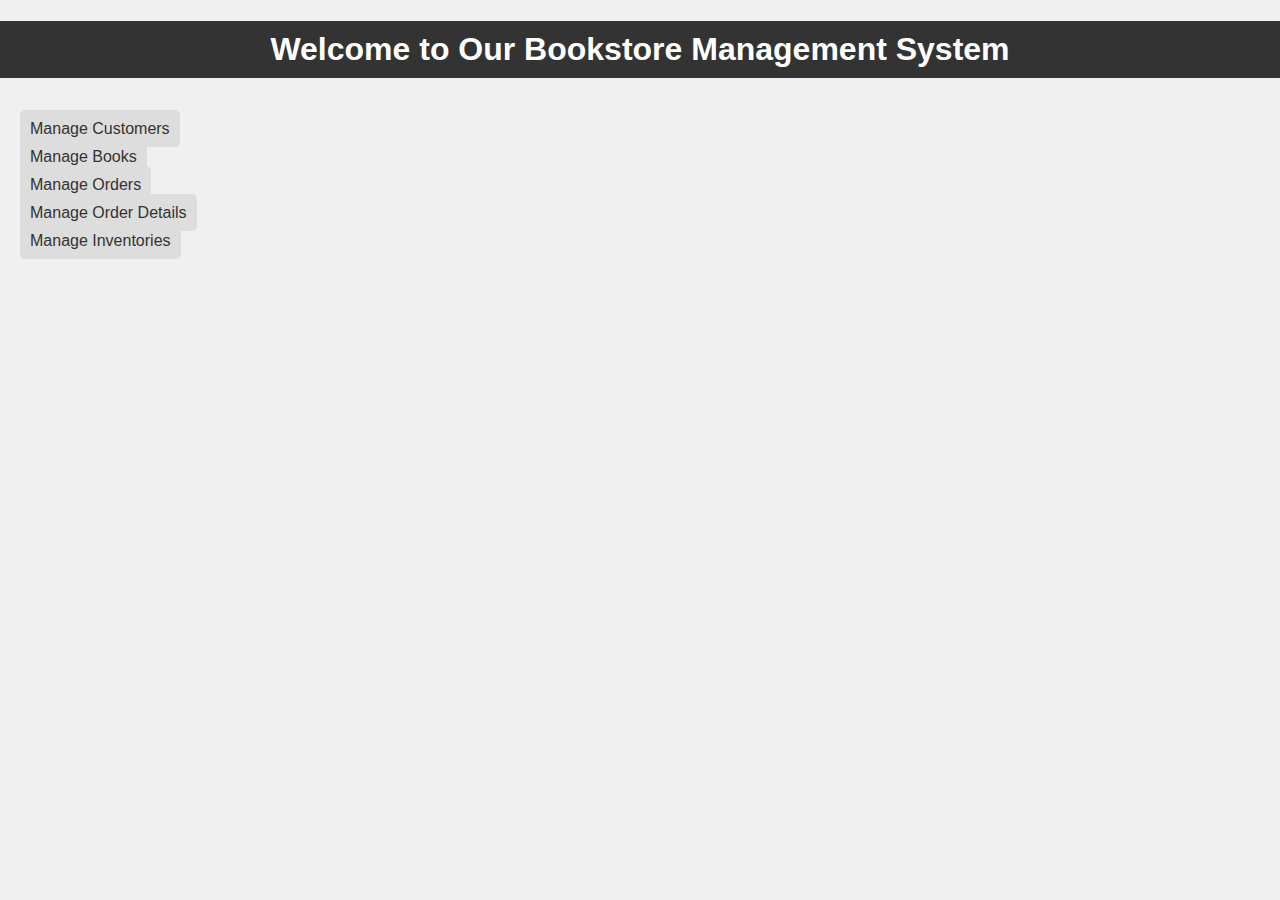
==== index.html @ def84df7 "Add files via upload" ====
<!DOCTYPE html>
<html>
<head>
    <title>Bookstore Management System</title>
    <style>
        body {
            font-family: Arial, sans-serif;
            margin: 0;
            padding: 0;
            background-color: #f0f0f0;
        }
        h1 {
            background-color: #333;
            color: #fff;
            padding: 10px 0;
            text-align: center;
        }
        ul {
            list-style-type: none;
            padding: 20px;
        }
        li {
            margin-bottom: 10px;
        }
        a {
            text-decoration: none;
            color: #333;
            background-color: #ddd;
            padding: 10px;
            border-radius: 5px;
            transition: background-color 0.3s ease;
        }
        a:hover {
            background-color: #bbb;
        }
    </style>
</head>
<body>
    <h1>Welcome to Our Bookstore Management System</h1>
    <ul>
        <li><a href="customers.html">Manage Customers</a></li>
        <li><a href="books.html">Manage Books</a></li>
        <li><a href="orders.html">Manage Orders</a></li>
        <li><a href="orderDetails.html">Manage Order Details</a></li>
        <li><a href="inventories.html">Manage Inventories</a></li>
    </ul>
</body>
</html>
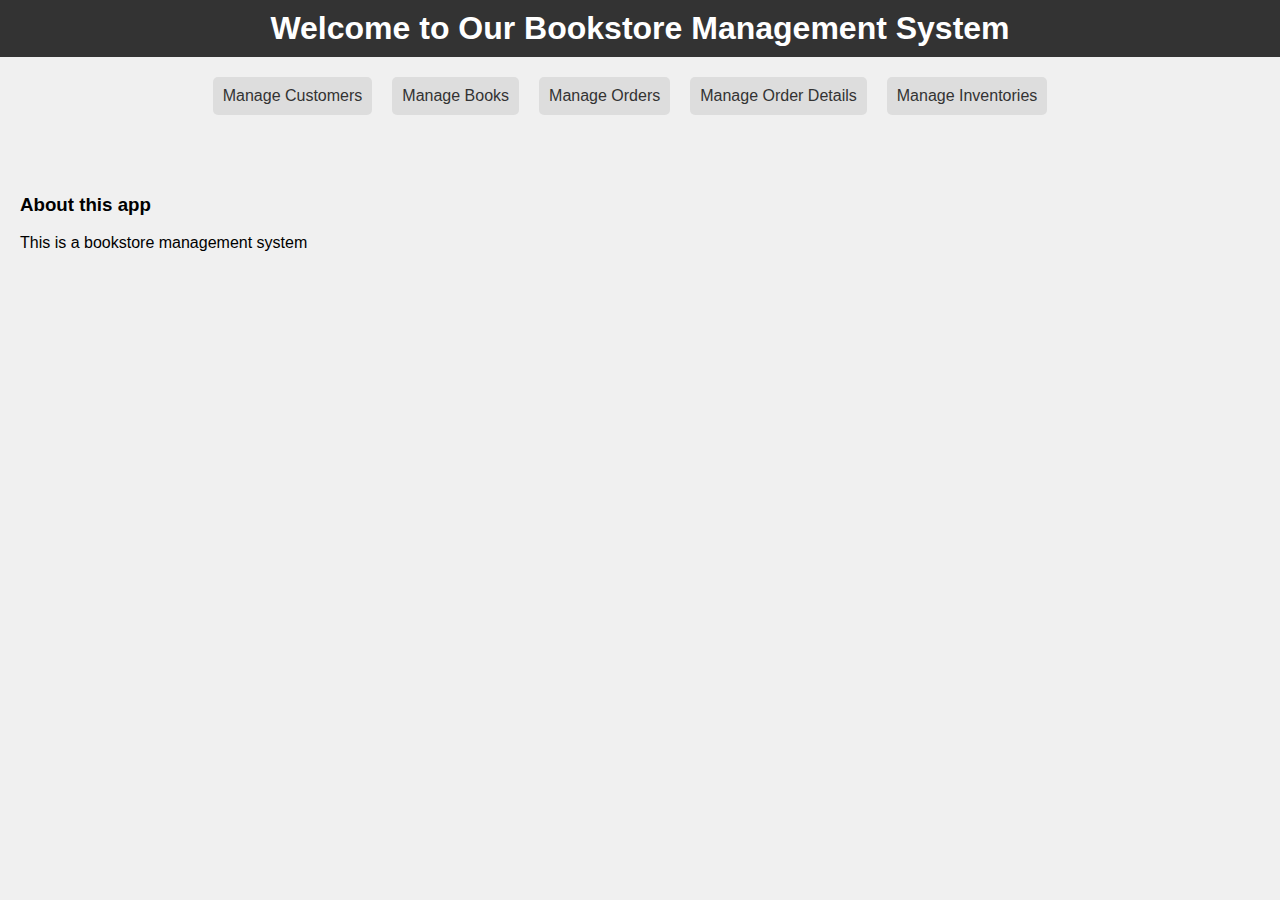
==== commit 03c5c90c: "change pages based on peer review" ====
--- a/index.html
+++ b/index.html
@@ -1,48 +1,32 @@
 <!DOCTYPE html>
-<html>
-<head>
+<html lang="en">
+    <head>
+        <meta charset="UTF-8">
+        <meta name="viewport" content="width=device-width, initial-scale=1.0">
+        <link rel="stylesheet" href="styles.css">
     <title>Bookstore Management System</title>
-    <style>
-        body {
-            font-family: Arial, sans-serif;
-            margin: 0;
-            padding: 0;
-            background-color: #f0f0f0;
-        }
-        h1 {
-            background-color: #333;
-            color: #fff;
-            padding: 10px 0;
-            text-align: center;
-        }
-        ul {
-            list-style-type: none;
-            padding: 20px;
-        }
-        li {
-            margin-bottom: 10px;
-        }
-        a {
-            text-decoration: none;
-            color: #333;
-            background-color: #ddd;
-            padding: 10px;
-            border-radius: 5px;
-            transition: background-color 0.3s ease;
-        }
-        a:hover {
-            background-color: #bbb;
-        }
-    </style>
+    
 </head>
 <body>
-    <h1>Welcome to Our Bookstore Management System</h1>
-    <ul>
-        <li><a href="customers.html">Manage Customers</a></li>
-        <li><a href="books.html">Manage Books</a></li>
-        <li><a href="orders.html">Manage Orders</a></li>
-        <li><a href="orderDetails.html">Manage Order Details</a></li>
-        <li><a href="inventories.html">Manage Inventories</a></li>
-    </ul>
+    <header>
+        <h1>Welcome to Our Bookstore Management System</h1>
+    </header>
+    <nav>
+        <ul>
+            <li><a href="customers.html">Manage Customers</a></li>
+            <li><a href="books.html">Manage Books</a></li>
+            <li><a href="orders.html">Manage Orders</a></li>
+            <li><a href="orderDetails.html">Manage Order Details</a></li>
+            <li><a href="inventories.html">Manage Inventories</a></li>
+        </ul>
+    </nav>
+
+    <fieldset>
+        <h3>About this app </h3>
+            <p>
+                This is a bookstore management system
+            </p>
+    </fieldset>
+
 </body>
-</html>+</html>
--- a/styles.css
+++ b/styles.css
@@ -0,0 +1,119 @@
+body, h1, p, ul, li, form, table {
+    margin: 0;
+    padding: 0;
+    box-sizing: border-box;
+}
+
+/* Global styles */
+body {
+    font-family: 'Arial', sans-serif;
+    margin: 0;
+    padding: 0;
+    background-color: #f0f0f0;
+}
+
+header {
+    background-color: #333;
+    color: #fff;
+    padding: 10px 0;
+    text-align: center;
+}
+
+/* nav style */
+nav {
+    padding: 20px;
+}
+nav ul {
+    list-style-type: none;
+    padding: 0;
+    margin: 0;
+    display: flex;
+    justify-content: center;
+}
+nav li {
+    margin-right: 20px;
+}
+a {
+    text-decoration: none;
+    color: #333;
+    background-color: #ddd;
+    padding: 10px;
+    border-radius: 5px;
+    transition: background-color 0.3s ease;
+    display: inline-block;
+}
+a:hover {
+    background-color: #bbb;
+}
+
+main {
+    margin: 20px;
+}
+
+fieldset {
+    border: 1px solid var(--primary-dark);
+    margin: 20px 0;
+    padding: 20px;
+    background-color: var(--primary-light);
+}
+
+/* Form styles */
+form {
+    display: grid;
+    grid-template-columns: repeat(auto-fit, minmax(200px, 1fr));
+    gap: 10px;
+}
+
+label {
+    margin-bottom: 5px;
+    display: block;
+}
+
+input, button {
+    padding: 10px;
+    width: 100%;
+    box-sizing: border-box;
+}
+
+/* Table styles */
+table {
+    width: 100%;
+    border-collapse: collapse;
+    margin-top: 20px;
+}
+
+th, td {
+    border: 1px solid #ddd;
+    padding: 8px;
+    text-align: left;
+}
+
+tr:nth-child(even) {
+    background-color: #f2f2f2;
+}
+
+/* Button styles */
+button {
+    cursor: pointer;
+    background-color: #ddd;
+    border: none;
+    padding: 8px 12px;
+    border-radius: 5px;
+    transition: background-color 0.3s ease;
+    display: inline-block;
+}
+
+button:hover {
+    background-color: #bbb;
+}
+
+/* Specific button styles */
+.updateButton {
+    background-color: #77d97a;
+    color: #000;
+}
+
+.deleteButton {
+    background-color: #e76e65;
+    color: #000;
+}
